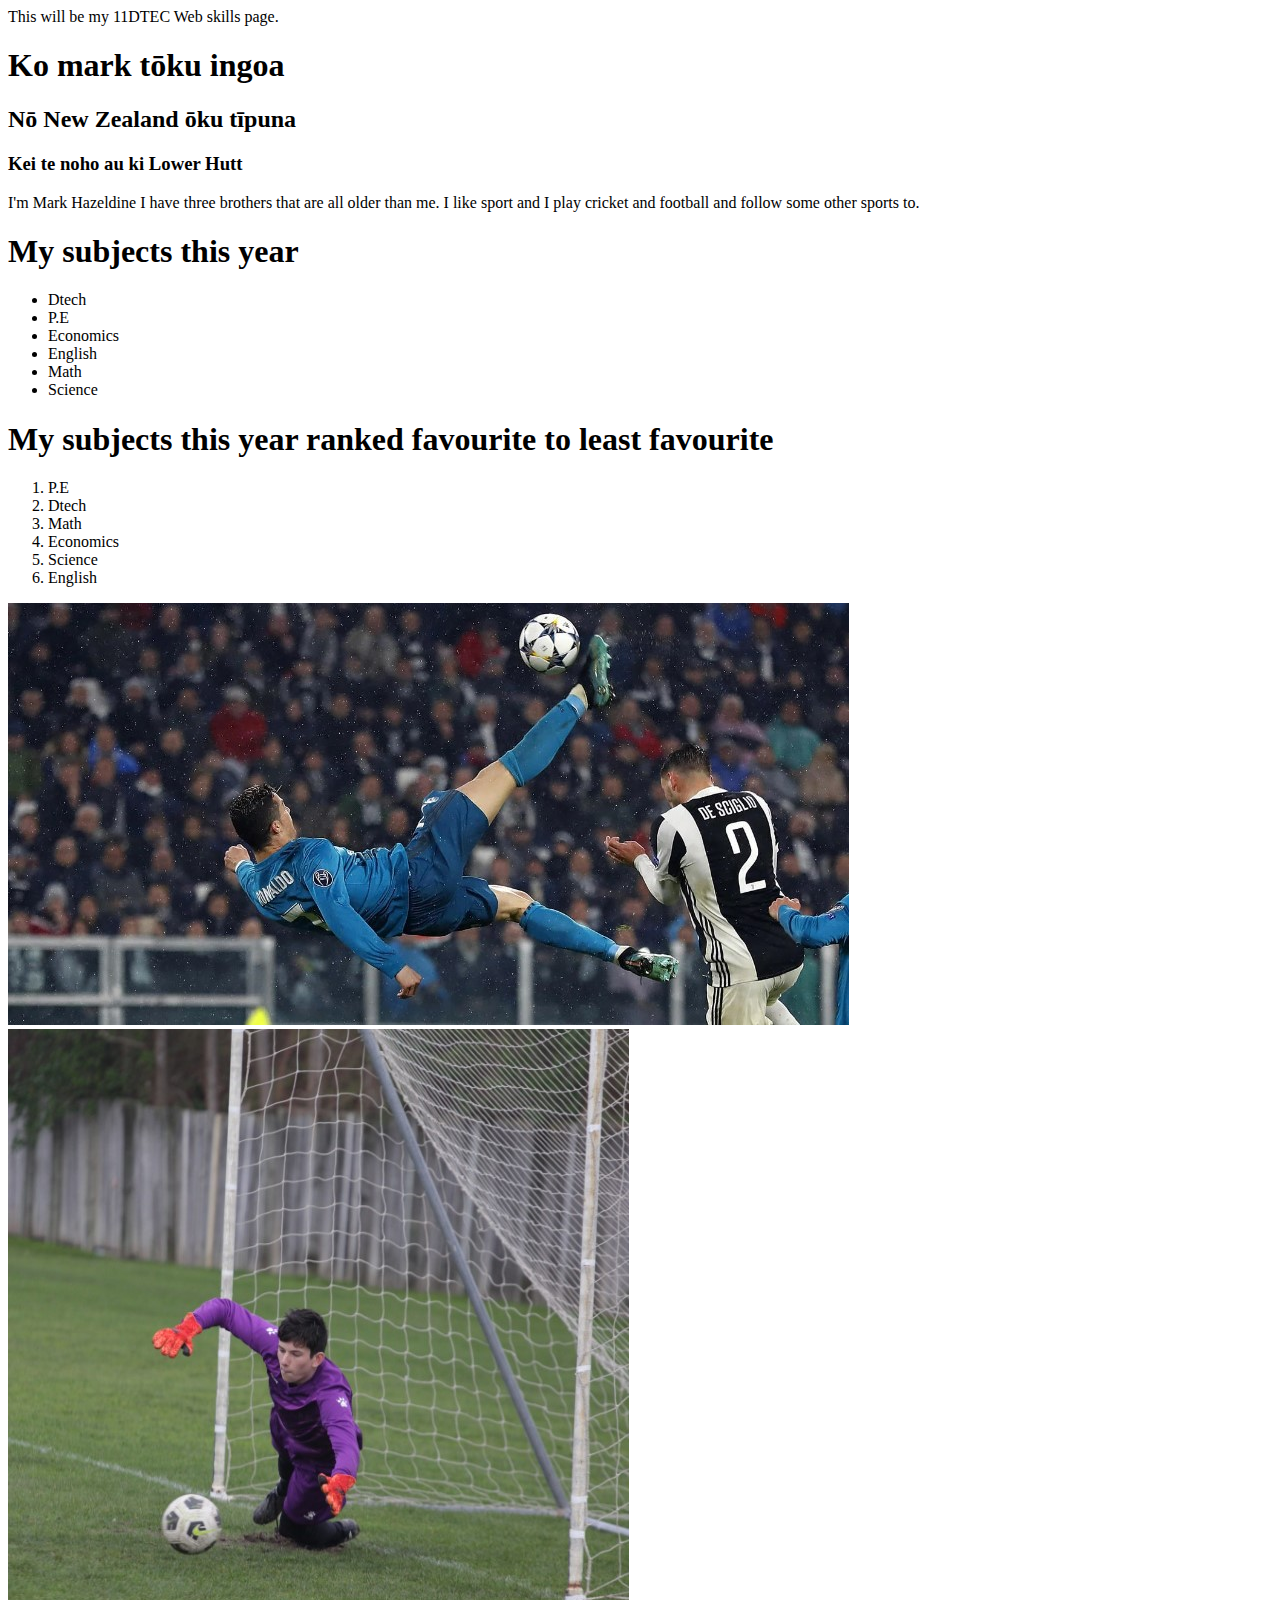
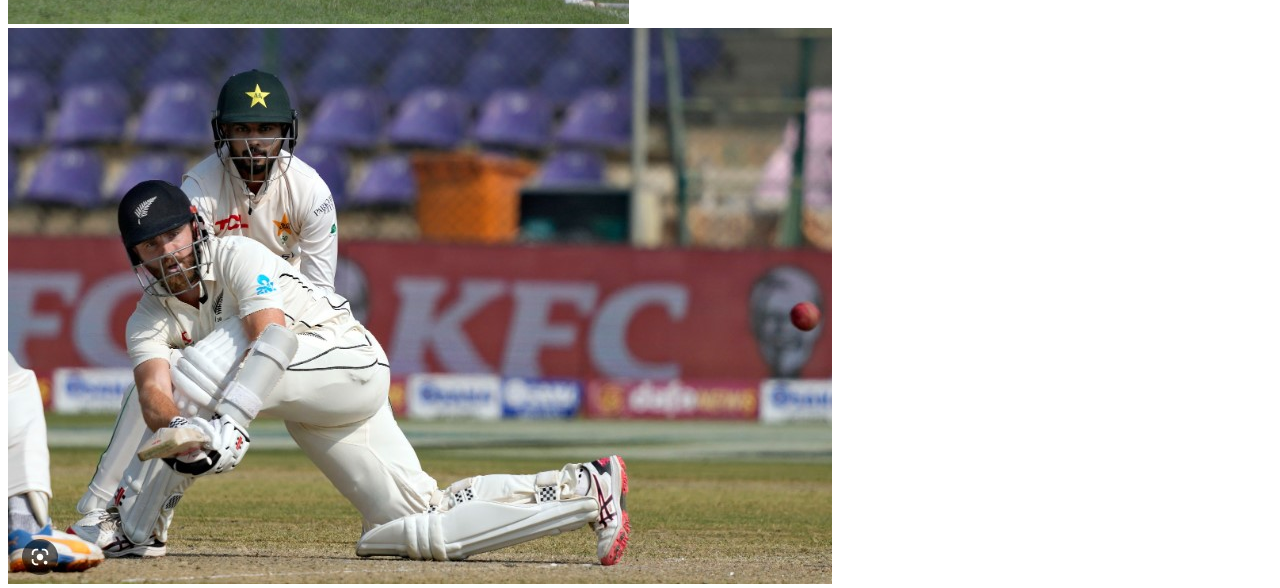
==== index.html @ 757c5934 "Initial commit" ====
<!DOCTYPE html>
<html lang="en">

<head>
  <link href="style.css" rel="stylesheet" type="text/css" />
  <meta charset="UTF-8">
  <title>Mark Hazeldine</title>
</head>

<body>

  This will be my 11DTEC Web skills page.
  <h1>Ko mark tōku ingoa</h1>
  <h2>Nō New Zealand ōku tīpuna</h2>
  <h3>Kei te noho au ki Lower Hutt</h3>
  <p>I'm Mark Hazeldine I have three brothers that are all older than me. I like sport and I play cricket and football and follow some other sports to.</p>
  <h1>My subjects this year</h1>
  <ul>
    <li>Dtech</li>
    <li>P.E</li>
    <li>Economics</li>
    <li>English</li>
    <li>Math</li>
    <li>Science</li>
  </ul>
  <h1>My subjects this year ranked favourite to least favourite</h1>
  <ol>
    <li>P.E</li>
    <li>Dtech</li>
    <li>Math</li>
    <li>Economics</li>
    <li>Science</li>
    <li>English</li>
  </ol>
  <img src="1.jpg" alt="football">
  <img src="2.jpg" alt="Me playing football">
  <img src="3.jpg" alt="cricket">
</body>

</html>
---- style.css ----
html, body {
  height: 100%;
  width: 100%;
}
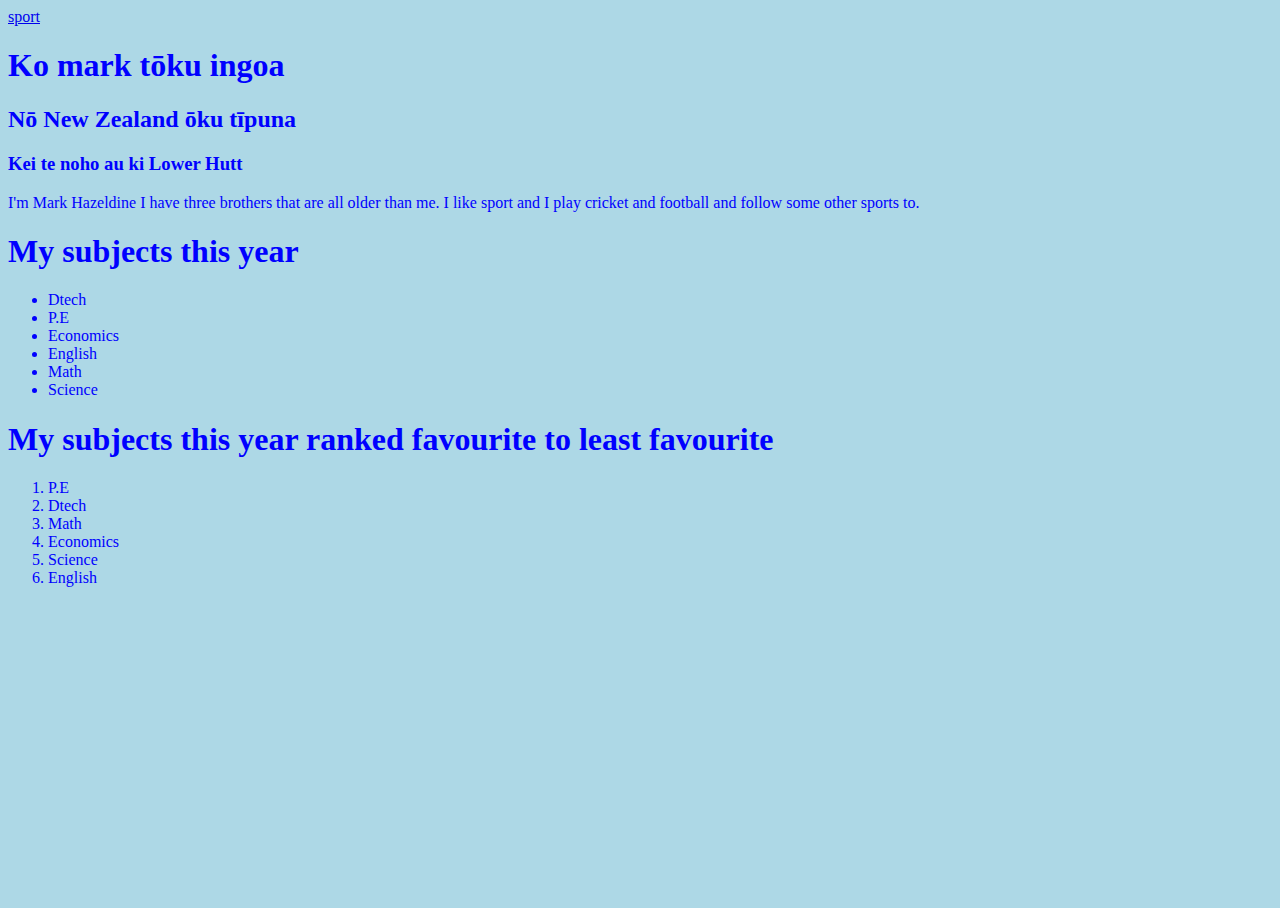
==== commit 2a45ba31: "done links and started css" ====
--- a/index.html
+++ b/index.html
@@ -8,8 +8,8 @@
 </head>
 
 <body>
+  <a href="sport.html">sport</a>
 
-  This will be my 11DTEC Web skills page.
   <h1>Ko mark tōku ingoa</h1>
   <h2>Nō New Zealand ōku tīpuna</h2>
   <h3>Kei te noho au ki Lower Hutt</h3>
@@ -32,9 +32,8 @@
     <li>Science</li>
     <li>English</li>
   </ol>
-  <img src="1.jpg" alt="football">
-  <img src="2.jpg" alt="Me playing football">
-  <img src="3.jpg" alt="cricket">
+
+
 </body>
 
 </html>--- a/style.css
+++ b/style.css
@@ -1,4 +1,6 @@
 html, body {
   height: 100%;
   width: 100%;
+  color: blue;
+  background-color: lightblue;
 }
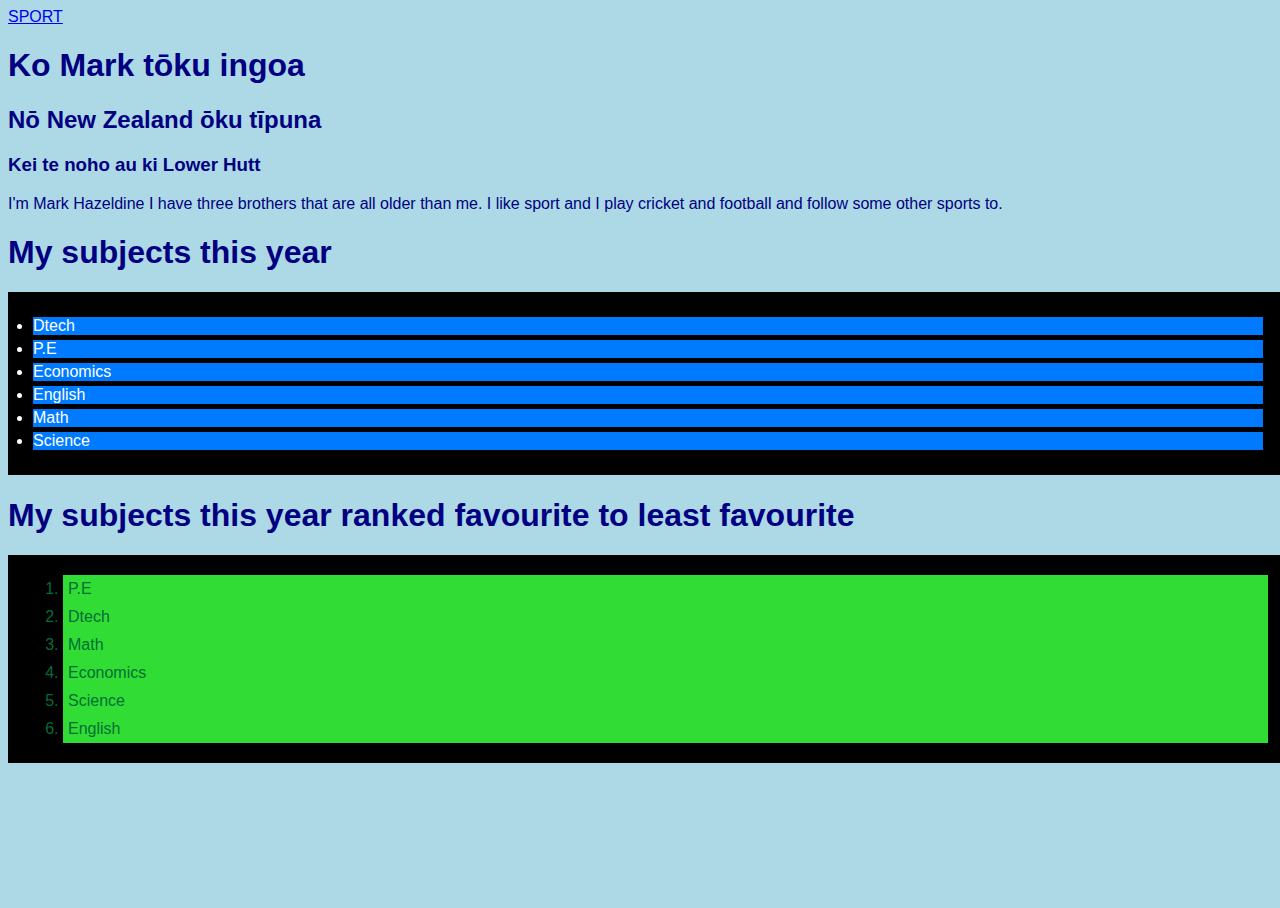
==== commit 64423d43: "finshed intro to css" ====
--- a/index.html
+++ b/index.html
@@ -8,9 +8,9 @@
 </head>
 
 <body>
-  <a href="sport.html">sport</a>
+  <a href="sport.html">SPORT</a>
 
-  <h1>Ko mark tōku ingoa</h1>
+  <h1>Ko Mark tōku ingoa</h1>
   <h2>Nō New Zealand ōku tīpuna</h2>
   <h3>Kei te noho au ki Lower Hutt</h3>
   <p>I'm Mark Hazeldine I have three brothers that are all older than me. I like sport and I play cricket and football and follow some other sports to.</p>
--- a/style.css
+++ b/style.css
@@ -1,6 +1,36 @@
 html, body {
   height: 100%;
   width: 100%;
-  color: blue;
+  color: navy;
   background-color: lightblue;
+  font-family: Helvetica;
 }
+img {
+  border: 1px solid black;
+  border-radius: 4px;
+  padding: 6px;
+  width: 1000px;
+}
+
+ol {
+  background: #000000;
+  padding: 20px;
+}
+
+ul {
+  background: #000000;
+  padding: 20px;
+}
+
+ol li {
+  background: #31dd34;
+  color: #036d36;
+  padding: 5px;
+  margin-left: 35px;
+}
+
+ul li {
+  background: #007bff;
+  color: white;
+  margin: 5px;
+}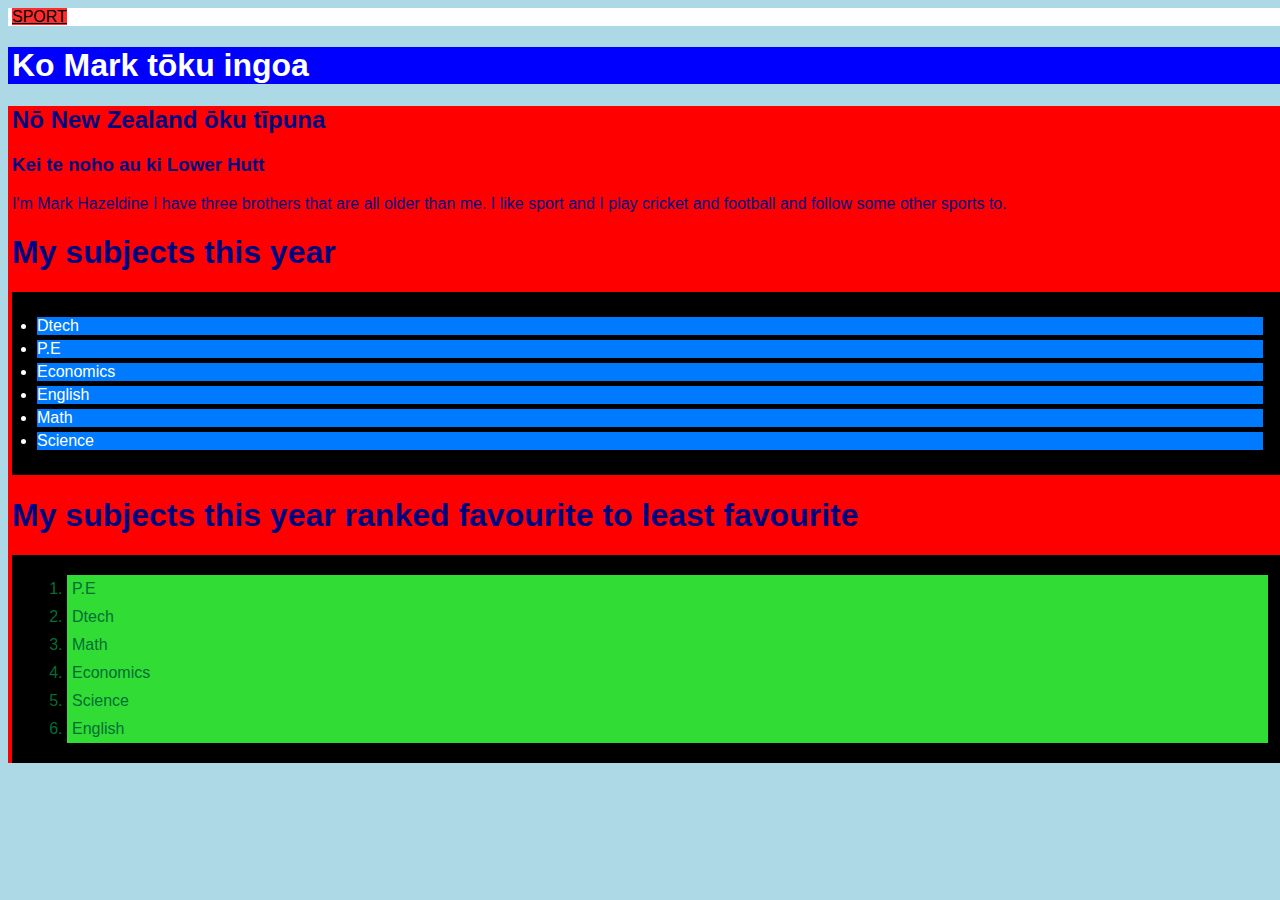
==== commit 9f544d38: "layout" ====
--- a/index.html
+++ b/index.html
@@ -8,31 +8,38 @@
 </head>
 
 <body>
-  <a href="sport.html">SPORT</a>
-
-  <h1>Ko Mark tōku ingoa</h1>
-  <h2>Nō New Zealand ōku tīpuna</h2>
-  <h3>Kei te noho au ki Lower Hutt</h3>
-  <p>I'm Mark Hazeldine I have three brothers that are all older than me. I like sport and I play cricket and football and follow some other sports to.</p>
-  <h1>My subjects this year</h1>
-  <ul>
-    <li>Dtech</li>
-    <li>P.E</li>
-    <li>Economics</li>
-    <li>English</li>
-    <li>Math</li>
-    <li>Science</li>
-  </ul>
-  <h1>My subjects this year ranked favourite to least favourite</h1>
-  <ol>
-    <li>P.E</li>
-    <li>Dtech</li>
-    <li>Math</li>
-    <li>Economics</li>
-    <li>Science</li>
-    <li>English</li>
-  </ol>
-
+  <nav>
+    <a href="sport.html">SPORT</a>
+  </nav>
+  <header>
+    <h1>Ko Mark tōku ingoa</h1>
+  </header>
+  <main>
+    <h2>Nō New Zealand ōku tīpuna</h2>
+    <h3>Kei te noho au ki Lower Hutt</h3>
+    <p>I'm Mark Hazeldine I have three brothers that are all older than me. I like sport and I          play cricket and football and follow some other sports to.</p>
+    <h1>My subjects this year</h1>
+    <ul>
+      <li>Dtech</li>
+      <li>P.E</li>
+      <li>Economics</li>
+      <li>English</li>
+      <li>Math</li>
+      <li>Science</li>
+    </ul>
+    <h1>My subjects this year ranked favourite to least favourite</h1>
+    <ol>
+      <li>P.E</li>
+      <li>Dtech</li>
+      <li>Math</li>
+      <li>Economics</li>
+      <li>Science</li>
+      <li>English</li>
+    </ol>
+  </main>
+  <footer>
+    
+  </footer>
 
 </body>
 
--- a/style.css
+++ b/style.css
@@ -1,10 +1,37 @@
 html, body {
-  height: 100%;
+  height: 80%;
   width: 100%;
   color: navy;
   background-color: lightblue;
   font-family: Helvetica;
 }
+
+nav {
+  background-color: white;
+  padding-left: 4px;
+}
+
+main {
+  background-color: red;
+  padding-left: 4px;
+}
+
+header {
+  background-color: #1eff00;
+  padding-left: 4px;
+}
+
+footer {
+  background-color: #e1ff00;
+  padding-left: 4px;
+}
+
+
+header {
+  background-color: blue;
+  color: white;
+}
+
 img {
   border: 1px solid black;
   border-radius: 4px;
@@ -33,4 +60,25 @@
   background: #007bff;
   color: white;
   margin: 5px;
+}
+
+a:link {
+  background-color: #ff2e2e;
+  color: black;
+}
+
+
+a:visited {
+  background-color: #61ff61;
+  color: black;
+}
+
+a:hover {
+  background-color: #41cdfb;
+  color: black;
+}
+
+a:active {
+  background-color: #ffea00;
+  color: black;
 }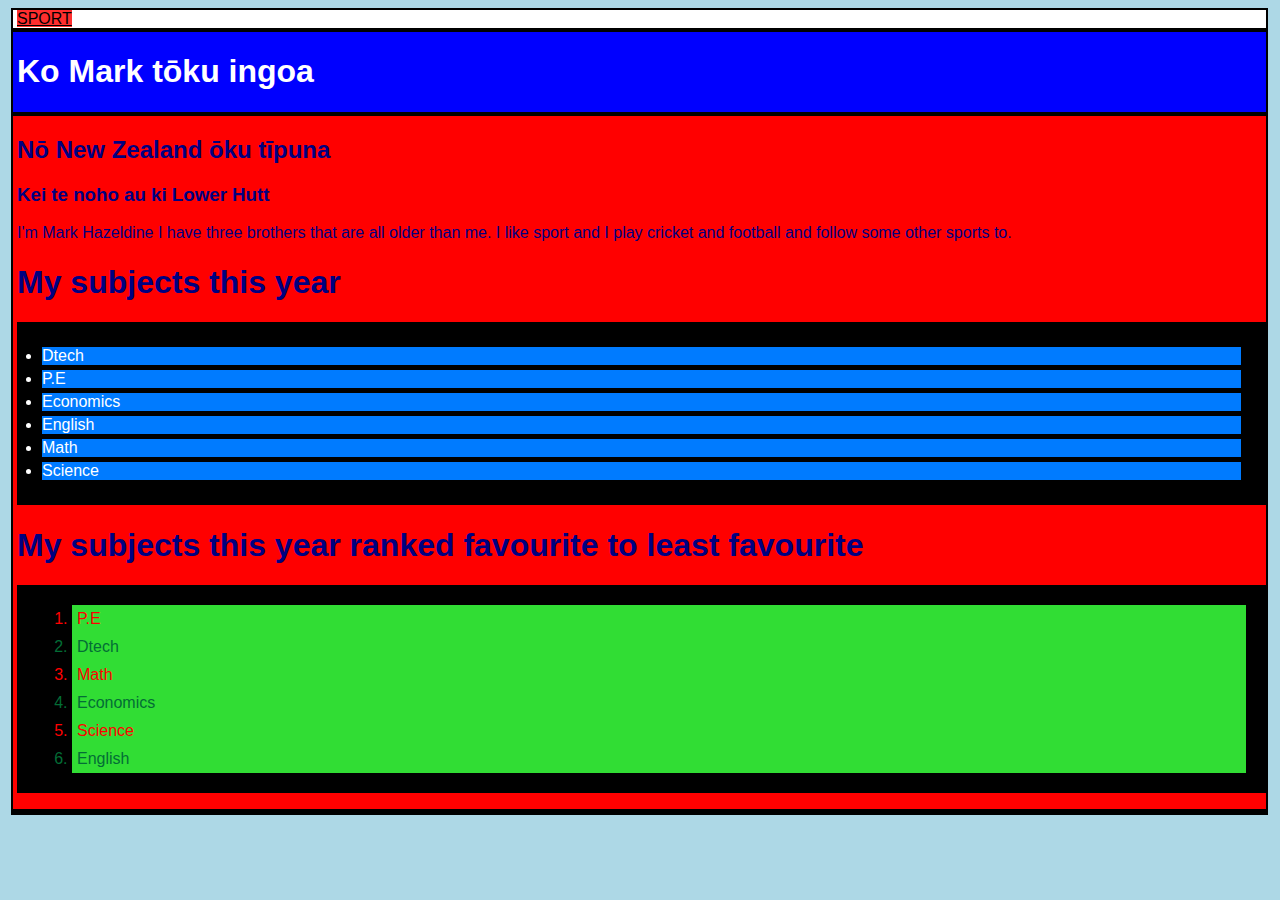
==== commit c043b731: "classes & id" ====
--- a/index.html
+++ b/index.html
@@ -29,11 +29,11 @@
     </ul>
     <h1>My subjects this year ranked favourite to least favourite</h1>
     <ol>
-      <li>P.E</li>
+      <li class="redtext">P.E</li>
       <li>Dtech</li>
-      <li>Math</li>
+      <li class="redtext">Math</li>
       <li>Economics</li>
-      <li>Science</li>
+      <li class="redtext">Science</li>
       <li>English</li>
     </ol>
   </main>
--- a/style.css
+++ b/style.css
@@ -9,34 +9,59 @@
 nav {
   background-color: white;
   padding-left: 4px;
+  border: 2px solid black;
+  margin-right: 20px;
+  margin-left: 3px;
 }
 
 main {
   background-color: red;
   padding-left: 4px;
+  border: 2px solid black;
+  margin-right: 20px;
+  margin-left: 3px;
 }
 
 header {
   background-color: #1eff00;
   padding-left: 4px;
+  border: 2px solid black;
+  margin-right: 20px;
+  margin-left: 3px;
 }
 
 footer {
   background-color: #e1ff00;
   padding-left: 4px;
+  border: 2px solid black;
+  margin-right: 20px;
+  margin-left: 3px;
 }
 
 
 header {
   background-color: blue;
   color: white;
+  border: 2px solid black;
+  margin-right: 20px;
+  margin-left: 3px;
 }
 
 img {
-  border: 1px solid black;
+  border: 3px solid white;
   border-radius: 4px;
-  padding: 6px;
-  width: 1000px;
+  padding: 4px;
+  width: 50%;
+  height: auto;
+  border-color: white;
+}
+
+.blackborder {
+  border: 3px solid black;
+  border-radius: 4px;
+  padding: 4px;
+  width: 50%;
+  height: auto;
 }
 
 ol {
@@ -81,4 +106,13 @@
 a:active {
   background-color: #ffea00;
   color: black;
+}
+
+.redtext{
+  color: red;
+}
+
+.sport {
+  font-size: 30px;
+  padding-left:53%;
 }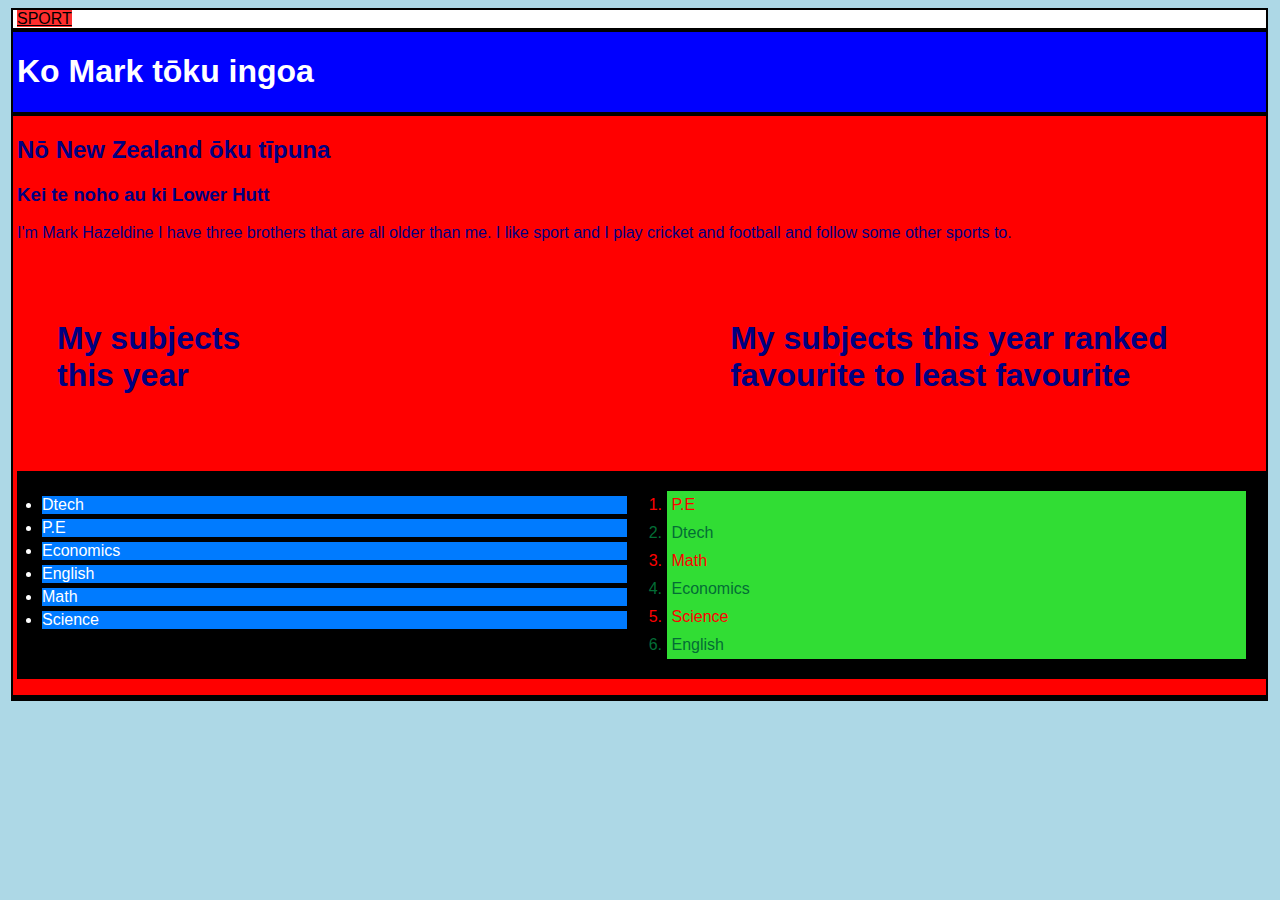
==== commit 6c89d227: "layout" ====
--- a/index.html
+++ b/index.html
@@ -17,28 +17,34 @@
   <main>
     <h2>Nō New Zealand ōku tīpuna</h2>
     <h3>Kei te noho au ki Lower Hutt</h3>
-    <p>I'm Mark Hazeldine I have three brothers that are all older than me. I like sport and I          play cricket and football and follow some other sports to.</p>
-    <h1>My subjects this year</h1>
-    <ul>
-      <li>Dtech</li>
-      <li>P.E</li>
-      <li>Economics</li>
-      <li>English</li>
-      <li>Math</li>
-      <li>Science</li>
-    </ul>
-    <h1>My subjects this year ranked favourite to least favourite</h1>
-    <ol>
-      <li class="redtext">P.E</li>
-      <li>Dtech</li>
-      <li class="redtext">Math</li>
-      <li>Economics</li>
-      <li class="redtext">Science</li>
-      <li>English</li>
-    </ol>
+    <p>I'm Mark Hazeldine I have three brothers that are all older than me. I like sport and I play cricket and football
+      and follow some other sports to.</p>
+    <div class="title">
+      <h1 class="title1">My subjects this year</h1>
+      <h1 class="title2">My subjects this year ranked favourite to least favourite</h1>
+    </div>
+    <div class="lists">
+      <ul>
+        <li>Dtech</li>
+        <li>P.E</li>
+        <li>Economics</li>
+        <li>English</li>
+        <li>Math</li>
+        <li>Science</li>
+      </ul>
+
+      <ol>
+        <li class="redtext">P.E</li>
+        <li>Dtech</li>
+        <li class="redtext">Math</li>
+        <li>Economics</li>
+        <li class="redtext">Science</li>
+        <li>English</li>
+      </ol>
+    </div>
   </main>
   <footer>
-    
+
   </footer>
 
 </body>
--- a/style.css
+++ b/style.css
@@ -64,27 +64,58 @@
   height: auto;
 }
 
+.title {
+  display: flex;
+  padding: 20px;
+}
+
+.lists {
+  display: flex;
+}
+
+.title1 {
+  padding: 20px;
+  padding-right: 0px;
+}
+
+.title2 {
+  padding: 20px;
+  padding-left: 40%;
+}
+
 ol {
   background: #000000;
   padding: 20px;
+  width:50%;
+  height: auto;
 }
 
 ul {
   background: #000000;
+
   padding: 20px;
+  width: 50%;
 }
 
 ol li {
   background: #31dd34;
   color: #036d36;
   padding: 5px;
-  margin-left: 35px;
+  margin-left: 5px;
+ 
 }
 
 ul li {
   background: #007bff;
   color: white;
   margin: 5px;
+  width: 100%;
+}
+
+.textimg {
+  display: flex;
+  width: 100%;
+  height: 50%;
 }
 
 a:link {
@@ -114,5 +145,5 @@
 
 .sport {
   font-size: 30px;
-  padding-left:53%;
+  height: auto;
 }